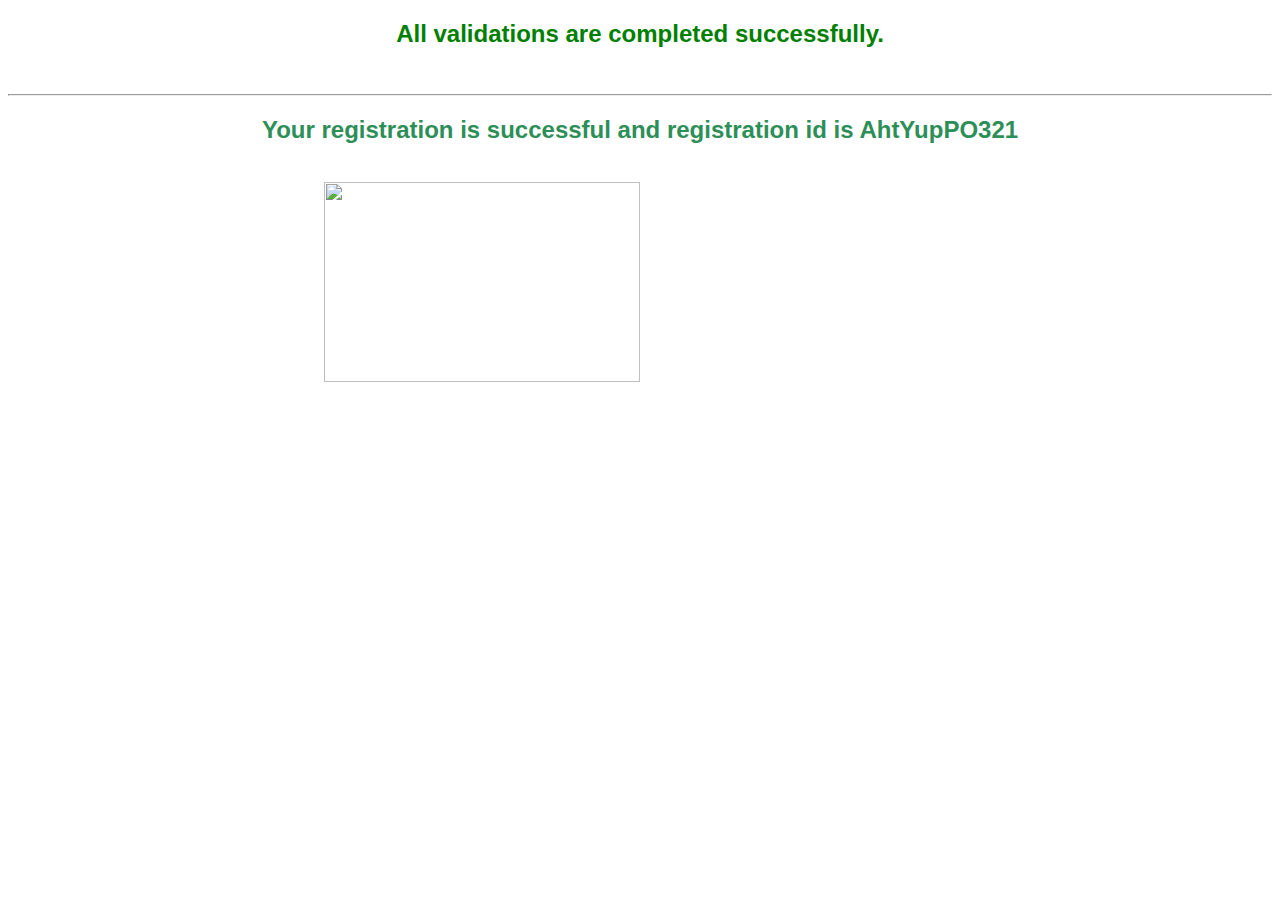
==== registration-success.html @ adc60010 "Update registration-success.html" ====
<!DOCTYPE html>
<html lang="en">
<head>
    <meta charset="UTF-8">
    <meta http-equiv="X-UA-Compatible" content="IE=edge">
    <meta name="viewport" content="width=device-width, initial-scale=1.0">
    <title>Document</title>
</head>
<body>
    <h2 style="font-family: 'Poppins', sans-serif; color: green; text-align: center;">All validations are completed successfully.</h2><br><hr>
    <h2 style="font-family: 'Poppins', sans-serif; color: rgb(45, 143, 88); text-align: center;">Your registration is successful and registration id is AhtYupPO321</h2><br>
    <img src="Checkmark.png" alt="" style="  display: block; margin-left: auto; margin-right: auto; width: 50%; height: 200px;">
</body>
</html>
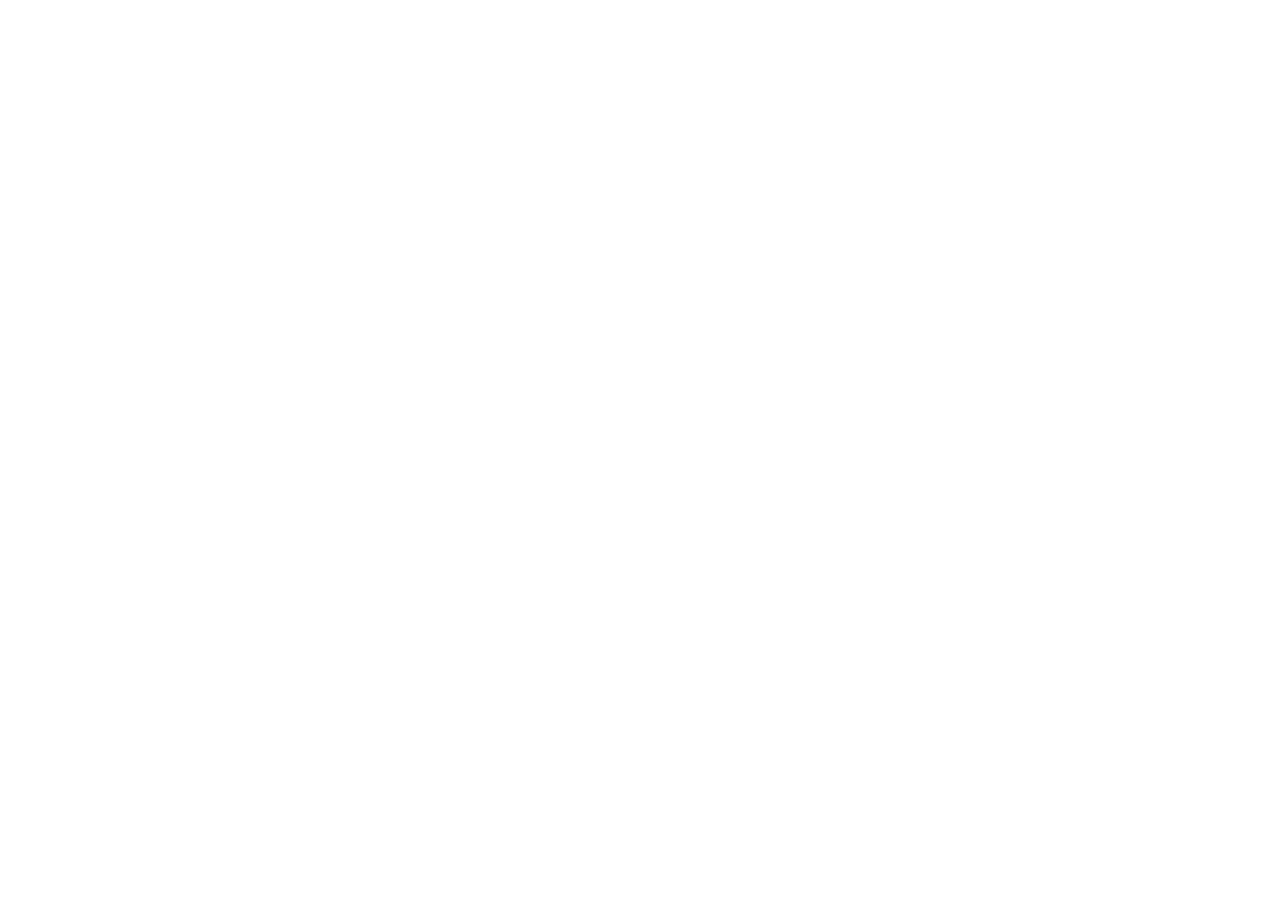
==== commit 71e11dc7: "Update registration-success.html" ====
--- a/registration-success.html
+++ b/registration-success.html
@@ -1,4 +1,4 @@
-<!DOCTYPE html>
+<!--<!DOCTYPE html>
 <html lang="en">
 <head>
     <meta charset="UTF-8">
@@ -8,7 +8,7 @@
 </head>
 <body>
     <h2 style="font-family: 'Poppins', sans-serif; color: green; text-align: center;">All validations are completed successfully.</h2><br><hr>
-    <h2 style="font-family: 'Poppins', sans-serif; color: rgb(45, 143, 88); text-align: center;">Your registration is successful and registration id is AhtYupPO321</h2><br>
-    <img src="Checkmark.png" alt="" style="  display: block; margin-left: auto; margin-right: auto; width: 50%; height: 200px;">
+    <h2 style="font-family: 'Poppins', sans-serif; color: rgb(45, 143, 88); text-align: center;">Your registration is successful and registration id is ABCD1234</h2><br>
+    <img src="checkmark.png" alt="" style="  display: block; margin-left: auto; margin-right: auto; width: 50%; height: 200px;"> <br> 
 </body>
 </html>
